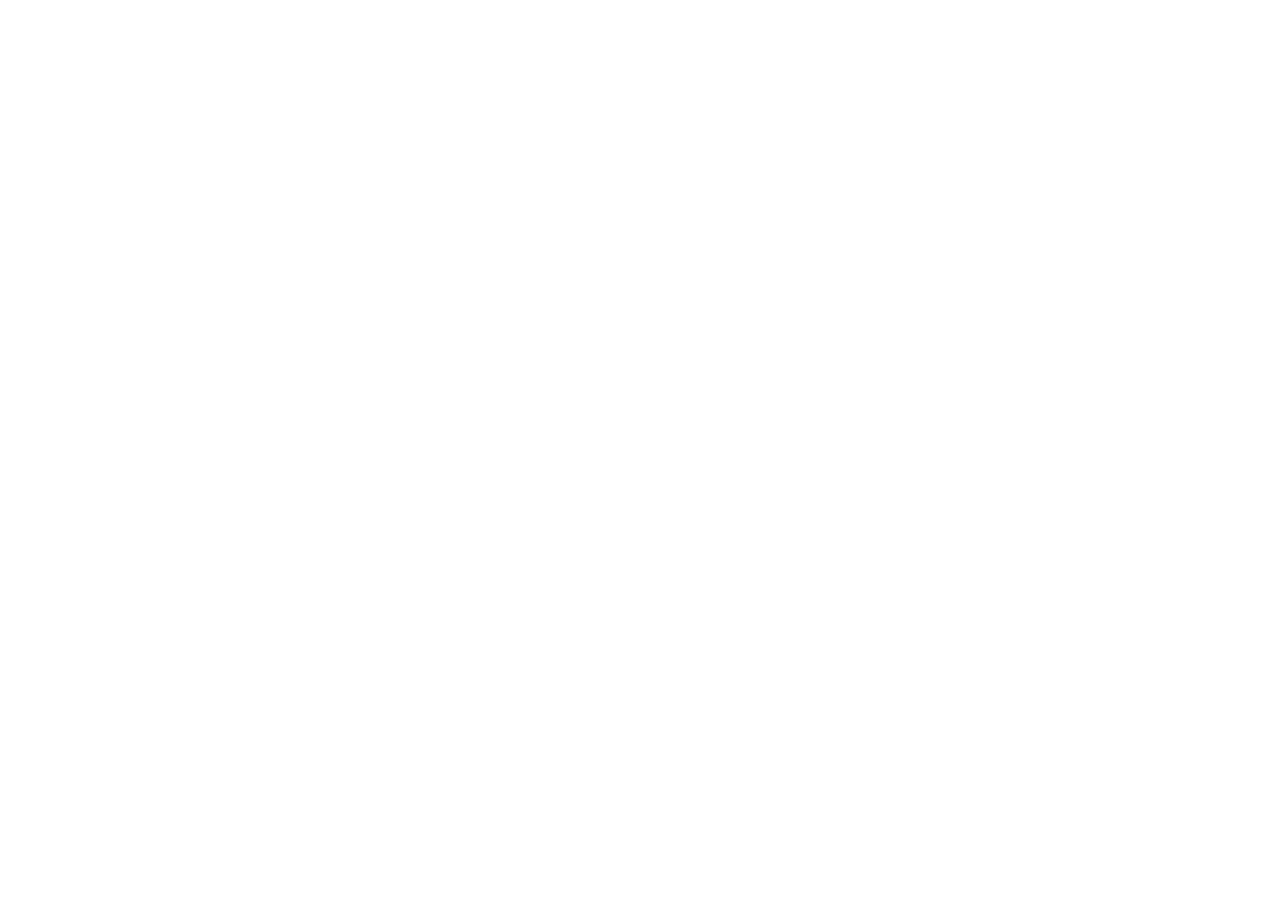
==== static/player.html @ 5876cd86 "add player.html" ====
<html>
  <head>
    <meta charset="utf-8">
    <meta http-equiv="X-UA-Compatible" content="IE=edge,chrome=1">
    <meta name="viewport" content="width=device-width, initial-scale=1.0, maximum-scale=1.0">
    <title>YT Player</title>
    <link rel="shortcut icon" href="img/favicon.ico">
    <script src="https://code.jquery.com/jquery-3.5.1.min.js" integrity="sha256-9/aliU8dGd2tb6OSsuzixeV4y/faTqgFtohetphbbj0=" crossorigin="anonymous"></script>
    <link rel="stylesheet" type="text/css" href="css/player.css">
    <script type="text/javascript" src="js/player.js"></script>
  </head>
  <body>
    <div id="main-container">
      <div id="main-content" >
        <div id="ytplayer"></div>
      </div>
    </div>
    <script>
    var qString = window.location.search;
    var qObject = new Object();
    if(qString){
      qString = qString.substring(1);
      var param = qString.split('&');
      for (var i = 0; i < param.length; i++) {
        var el = param[i].split('=');
        var pName = decodeURIComponent(el[0]);
        var pValue = decodeURIComponent(el[1]);
        qObject[pName] = pValue;
      }
    }
    var tag = document.createElement('script');
    tag.src = "https://www.youtube.com/player_api";
    var firstScriptTag = document.getElementsByTagName('script')[0];
    firstScriptTag.parentNode.insertBefore(tag, firstScriptTag);
    var player;
    function onYouTubePlayerAPIReady() {
      player = new YT.Player('ytplayer', {
        height: '360',
        width: '640',
        videoId: qObject["v"],
        events: {
          'onReady': onPlayerReady,
        }
      });
    }
    function onPlayerReady(event) {
      event.target.playVideo();
    }
    </script>
  </body>
</html>
---- static/css/player.css ----
html {
  scroll-behavior: smooth;
}
#main-container {
  margin: 0 auto;
  width: 100%;
}
#main-content {
  padding-top: 56.25%;
  position: relative;
  width: 100%;
}
#main-content iframe {
  height: 100% !important;
  left: 0;
  position: absolute;
  top: 0;
  width: 100% !important;
}
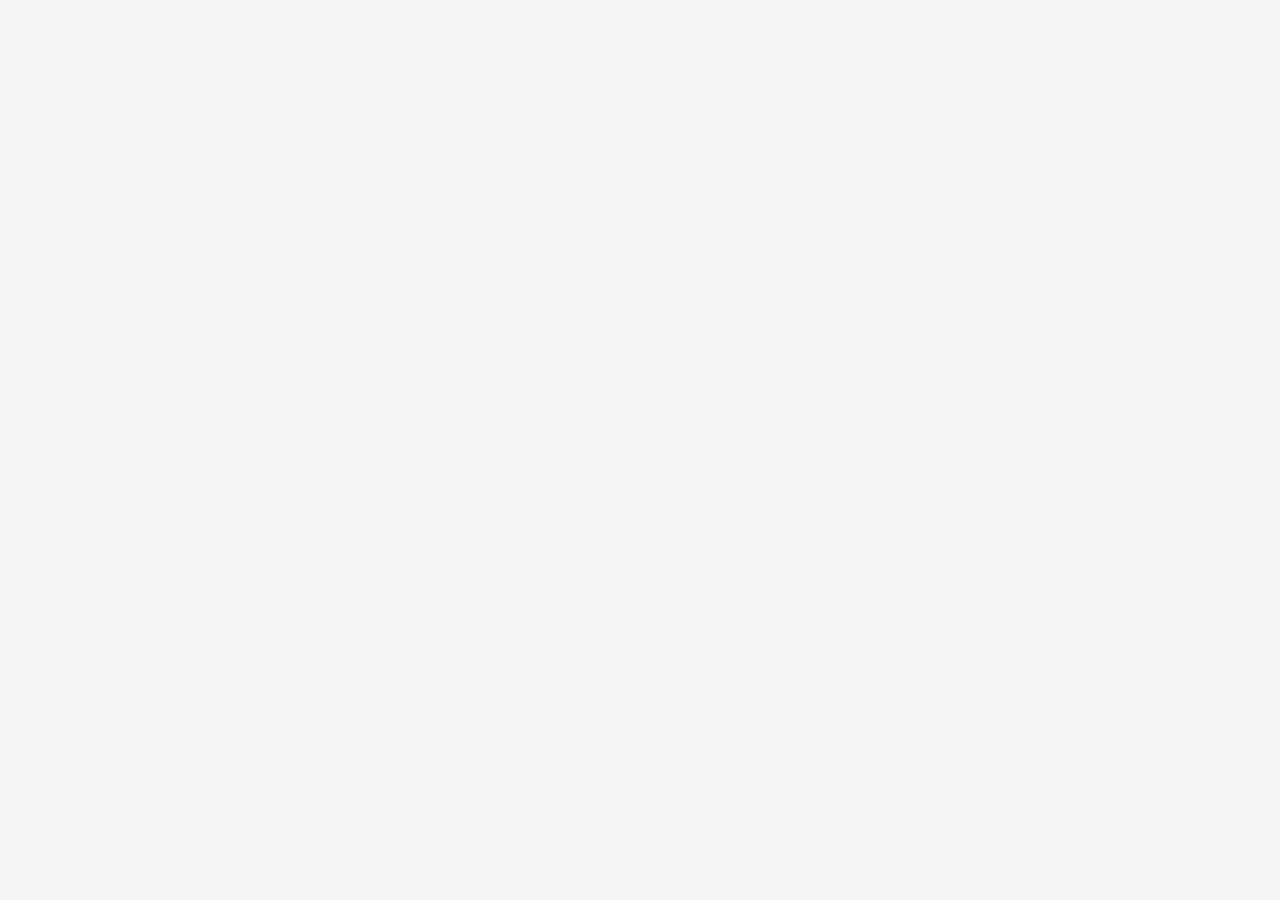
==== commit 73e7b820: "fix action" ====
--- a/static/player.html
+++ b/static/player.html
@@ -6,13 +6,32 @@
     <title>YT Player</title>
     <link rel="shortcut icon" href="img/favicon.ico">
     <script src="https://code.jquery.com/jquery-3.5.1.min.js" integrity="sha256-9/aliU8dGd2tb6OSsuzixeV4y/faTqgFtohetphbbj0=" crossorigin="anonymous"></script>
+    <link rel="stylesheet" href="https://stackpath.bootstrapcdn.com/bootstrap/4.5.2/css/bootstrap.min.css" integrity="sha384-JcKb8q3iqJ61gNV9KGb8thSsNjpSL0n8PARn9HuZOnIxN0hoP+VmmDGMN5t9UJ0Z" crossorigin="anonymous">
+    <script src="https://stackpath.bootstrapcdn.com/bootstrap/4.5.2/js/bootstrap.min.js" integrity="sha384-B4gt1jrGC7Jh4AgTPSdUtOBvfO8shuf57BaghqFfPlYxofvL8/KUEfYiJOMMV+rV" crossorigin="anonymous"></script>
+    <link rel="stylesheet" href="https://use.fontawesome.com/releases/v5.1.0/css/all.css" integrity="sha384-lKuwvrZot6UHsBSfcMvOkWwlCMgc0TaWr+30HWe3a4ltaBwTZhyTEggF5tJv8tbt" crossorigin="anonymous">
+    <link rel="stylesheet" type="text/css" href="css/main.css">
+    <script type="text/javascript" src="js/main.js"></script>
     <link rel="stylesheet" type="text/css" href="css/player.css">
     <script type="text/javascript" src="js/player.js"></script>
   </head>
   <body>
-    <div id="main-container">
-      <div id="main-content" >
+    <div id="player-container">
+      <div id="player-content" >
         <div id="ytplayer"></div>
+      </div>
+    </div>
+    <div id="sub-container">
+      <div id="message-danger-container" class="alert alert-danger hide" role="alert">
+        <span id="message-danger"></span>
+        <div class="close" aria-label="Close" onclick="CloseMessage(this);">
+          <span aria-hidden="true">&times;</span>
+        </div>
+      </div>
+      <div id="message-info-container" class="alert alert-info hide" role="alert">
+        <span id="message-info"></span>
+        <div class="close" aria-label="Close" onclick="CloseMessage(this);">
+          <span aria-hidden="true">&times;</span>
+        </div>
       </div>
     </div>
     <script>
--- a/static/css/main.css
+++ b/static/css/main.css
@@ -0,0 +1,64 @@
+html {
+  scroll-behavior: smooth;
+}
+body {
+  display: -ms-flexbox;
+  display: flex;
+  -ms-flex-align: center;
+  align-items: center;
+  padding-top: 40px;
+  padding-bottom: 40px;
+  background-color: #f5f5f5;
+}
+.main-container {
+  width: 100%;
+  max-width: 480px;
+  padding: 15px;
+  margin: auto;
+}
+.btn-default {
+  color: #333;
+  background-color: #fff;
+  border-color: #ccc;
+}
+.btn {
+  display: inline-block;
+  padding: 6px 12px;
+  margin-right: 1em;
+  margin-bottom: 0;
+  font-size: 14px;
+  font-weight: 400;
+  line-height: 1.42857143;
+  text-align: center;
+  white-space: nowrap;
+  vertical-align: middle;
+  -ms-touch-action: manipulation;
+  touch-action: manipulation;
+  cursor: pointer;
+  -webkit-user-select: none;
+  -moz-user-select: none;
+  -ms-user-select: none;
+  user-select: none;
+  background-image: none;
+  border: 1px solid transparent;
+  border-radius: 4px;
+}
+.btn-toolbar {
+  margin-bottom: 1em;
+}
+.hide {
+  display: none !important;
+}
+.no-margin {
+  margin: 0 !important;
+}
+.divider {
+  width: 100%;
+  height: 1px;
+  overflow: hidden;
+  border-bottom: 1px solid #CCC;
+  margin: 1em 0;
+}
+.close {
+  cursor: pointer;
+}
--- a/static/css/player.css
+++ b/static/css/player.css
@@ -1,19 +1,26 @@
 html {
   scroll-behavior: smooth;
 }
-#main-container {
+body {
+  flex-direction: column !important;
+}
+#player-container {
   margin: 0 auto;
   width: 100%;
 }
-#main-content {
+#player-content {
   padding-top: 56.25%;
   position: relative;
   width: 100%;
 }
-#main-content iframe {
+#player-content iframe {
   height: 100% !important;
   left: 0;
   position: absolute;
   top: 0;
   width: 100% !important;
 }
+#sub-container {
+  margin-top: 20px;
+  width: 100%;
+}
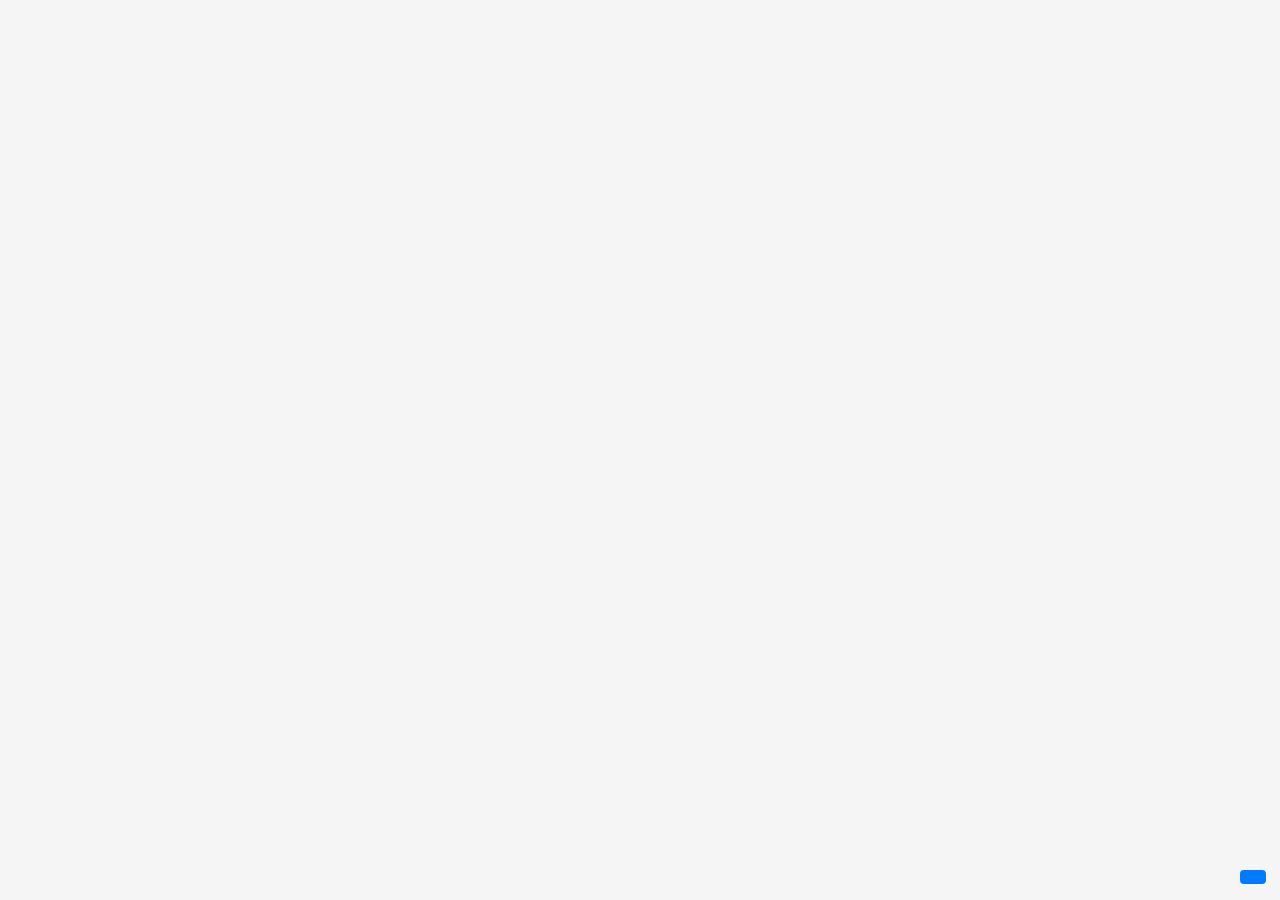
==== commit c07a12bd: "add form in player.html" ====
--- a/static/player.html
+++ b/static/player.html
@@ -28,23 +28,48 @@
         </div>
       </div>
       <div id="message-info-container" class="alert alert-info hide" role="alert">
+        <form>
+          <div class="form-check">
+            <input class="form-check-input" type="checkbox" id="auto-play">
+            <label class="form-check-label" for="autoplay">Auto Play</label>
+          </div>
+        </form>
         <span id="message-info"></span>
         <div class="close" aria-label="Close" onclick="CloseMessage(this);">
           <span aria-hidden="true">&times;</span>
         </div>
       </div>
     </div>
+    <div id="floating-button">
+      <div class="btn btn-primary" onclick="OpenForm(this)">
+        <i class="fa fa-chevron-up" aria-hidden="true"></i>
+      </div>
+    </div>
+    <div id="form-container" class="hide">
+      <input id="url-input" type="text" class="form-control" autocomplete="on">
+      <div id="url-button" class="btn btn-primary" onclick="Go();">
+        Go
+      </div>
+    </div>
     <script>
-    var qString = window.location.search;
-    var qObject = new Object();
-    if(qString){
-      qString = qString.substring(1);
-      var param = qString.split('&');
-      for (var i = 0; i < param.length; i++) {
-        var el = param[i].split('=');
-        var pName = decodeURIComponent(el[0]);
-        var pValue = decodeURIComponent(el[1]);
-        qObject[pName] = pValue;
+    var videoId = ""
+    var qSearch = window.location.search;
+    if (qSearch.startsWith('?https://www.youtube.com/watch?v=')) {
+      videoId = qSearch.substring(33).split('&')[0];
+    } else {
+      var qObject = new Object();
+      if(qSearch){
+        qSearch = qSearch.substring(1);
+        var param = qSearch.split('&');
+        for (var i = 0; i < param.length; i++) {
+          var el = param[i].split('=');
+          var pName = decodeURIComponent(el[0]);
+          var pValue = decodeURIComponent(el[1]);
+          qObject[pName] = pValue;
+        }
+        if (!!qObject["v"] && qObject["v"].length > 0) {
+          videoId = qObject["v"];
+        }
       }
     }
     var tag = document.createElement('script');
@@ -56,15 +81,37 @@
       player = new YT.Player('ytplayer', {
         height: '360',
         width: '640',
-        videoId: qObject["v"],
+        videoId: videoId,
         events: {
           'onReady': onPlayerReady,
+          'onStateChange': onPlayerStateChange,
         }
       });
     }
     function onPlayerReady(event) {
       event.target.playVideo();
     }
+    function onPlayerStateChange(event) {
+      var ytStatus = event.data;
+      if (ytStatus == YT.PlayerState.ENDED) {
+        playNext();
+      }
+    }
+    function playNext() {
+      if (localStorage.getItem("autoPlay") == "true") {
+        var element = document.getElementById("message-info");
+        location.href = element.firstChild.firstChild.href;
+      }
+    }
+    var autoPlayCheck = document.getElementById("auto-play");
+    if (localStorage.getItem("autoPlay") == "true") {
+      autoPlayCheck.checked = true;
+    } else {
+      autoPlayCheck.checked = false;
+    }
+    autoPlayCheck.onchange = function() {
+      localStorage.setItem('autoPlay', autoPlayCheck.checked);
+    };
     </script>
   </body>
 </html>
--- a/static/css/player.css
+++ b/static/css/player.css
@@ -24,3 +24,23 @@
   margin-top: 20px;
   width: 100%;
 }
+#floating-button {
+  position: fixed;
+  bottom: 1em;
+  right:0;
+}
+#form-container {
+  position: fixed;
+  bottom: 1em;
+  width: 100vw;
+  display: flex;
+  flex-direction: row;
+  justify-content: center;
+}
+#url-input {
+  width: calc(100% - 7em);
+  margin: 0 1em;
+}
+#url-button {
+  width: 5em;
+}
